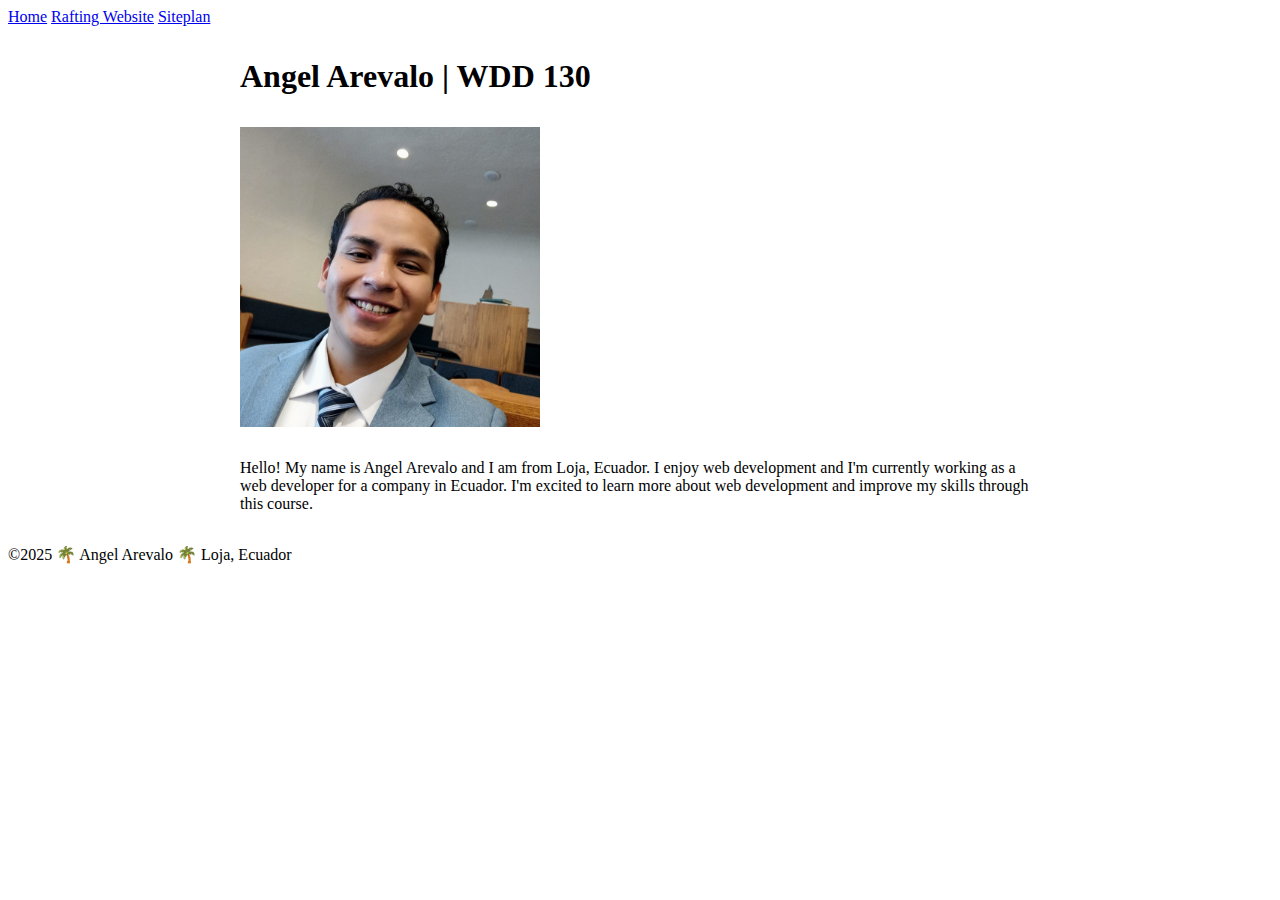
==== index.html @ 2a4bf011 "Add initial HTML structure and profile content" ====
<!DOCTYPE html>
<html lang="en">
<head>
    <meta charset="UTF-8">
    <meta name="viewport" content="width=device-width, initial-scale=1.0">
    <title>Angel Arevalo | WDD 130</title>
    <style>
       
        .profile-section {
            max-width: 800px;
            margin: 2rem auto;
            padding: 0 1rem;
        }
        .profile-image {
            max-width: 300px;
            display: block;
            margin: 2rem 0;
        }
       
      
    </style>
</head>
<body>
    <header>
    <nav>
        <a href="#">Home</a>
        <a href="#">Rafting Website</a>
        <a href="#">Siteplan</a>
    </nav>
</header>
    <main class="profile-section">
        <h1>Angel Arevalo | WDD 130</h1>
        
        <img src="images/profile.jpeg" alt="Profile picture of Angel Arevalo" class="profile-image">
        
        <p>Hello! My name is Angel Arevalo and I am from Loja, Ecuador. I enjoy web development and I'm currently working as a web developer for a company in Ecuador. I'm excited to learn more about web development and improve my skills through this course.</p>
    </main>

    <footer>
        <p>&copy;2025 <span >🌴</span> Angel Arevalo <span>🌴</span> Loja, Ecuador</p>
    </footer>
</body>
</html>
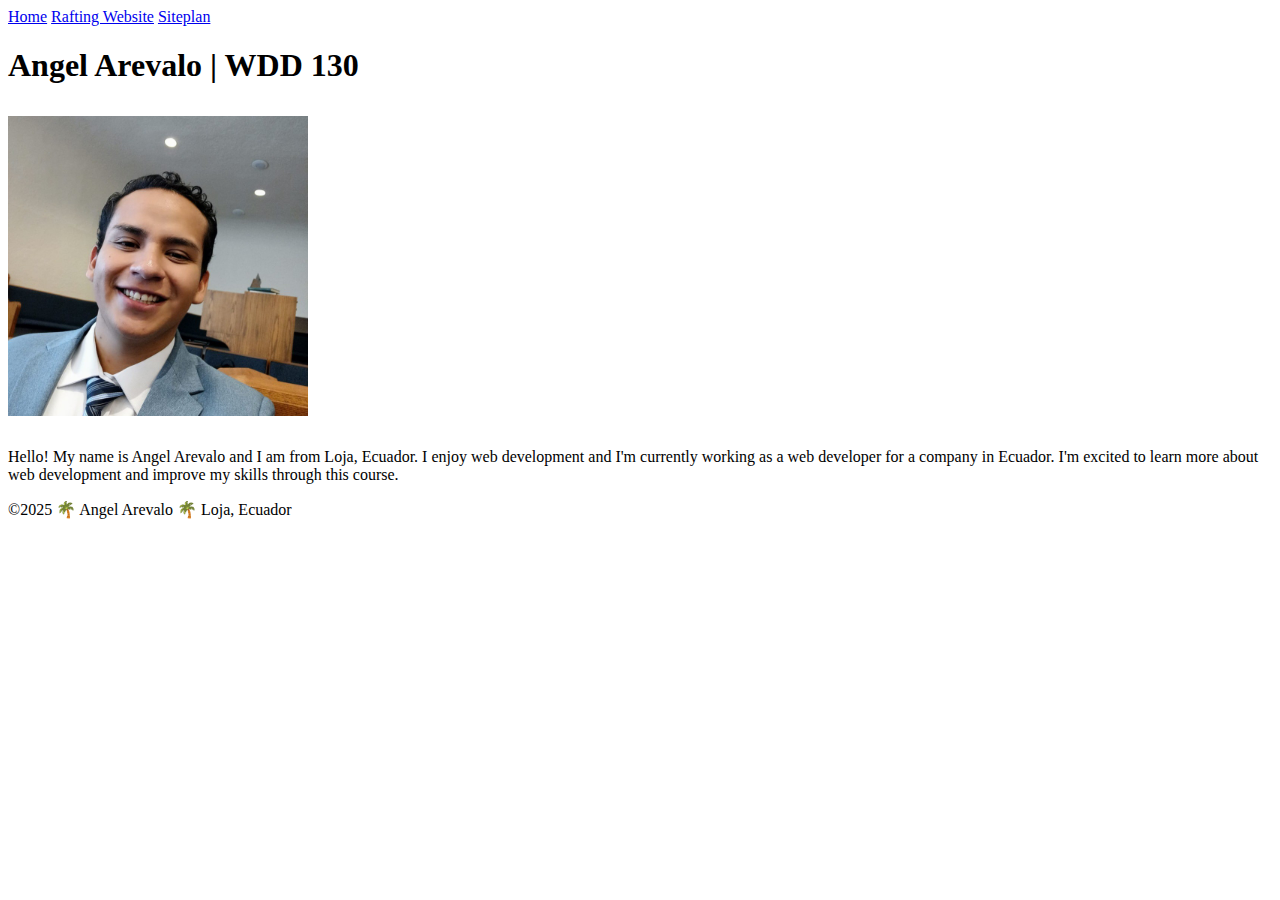
==== commit 5cd0eb30: "Remove unnecessary CSS rules from index.html" ====
--- a/index.html
+++ b/index.html
@@ -5,19 +5,11 @@
     <meta name="viewport" content="width=device-width, initial-scale=1.0">
     <title>Angel Arevalo | WDD 130</title>
     <style>
-       
-        .profile-section {
-            max-width: 800px;
-            margin: 2rem auto;
-            padding: 0 1rem;
-        }
         .profile-image {
             max-width: 300px;
             display: block;
             margin: 2rem 0;
         }
-       
-      
     </style>
 </head>
 <body>
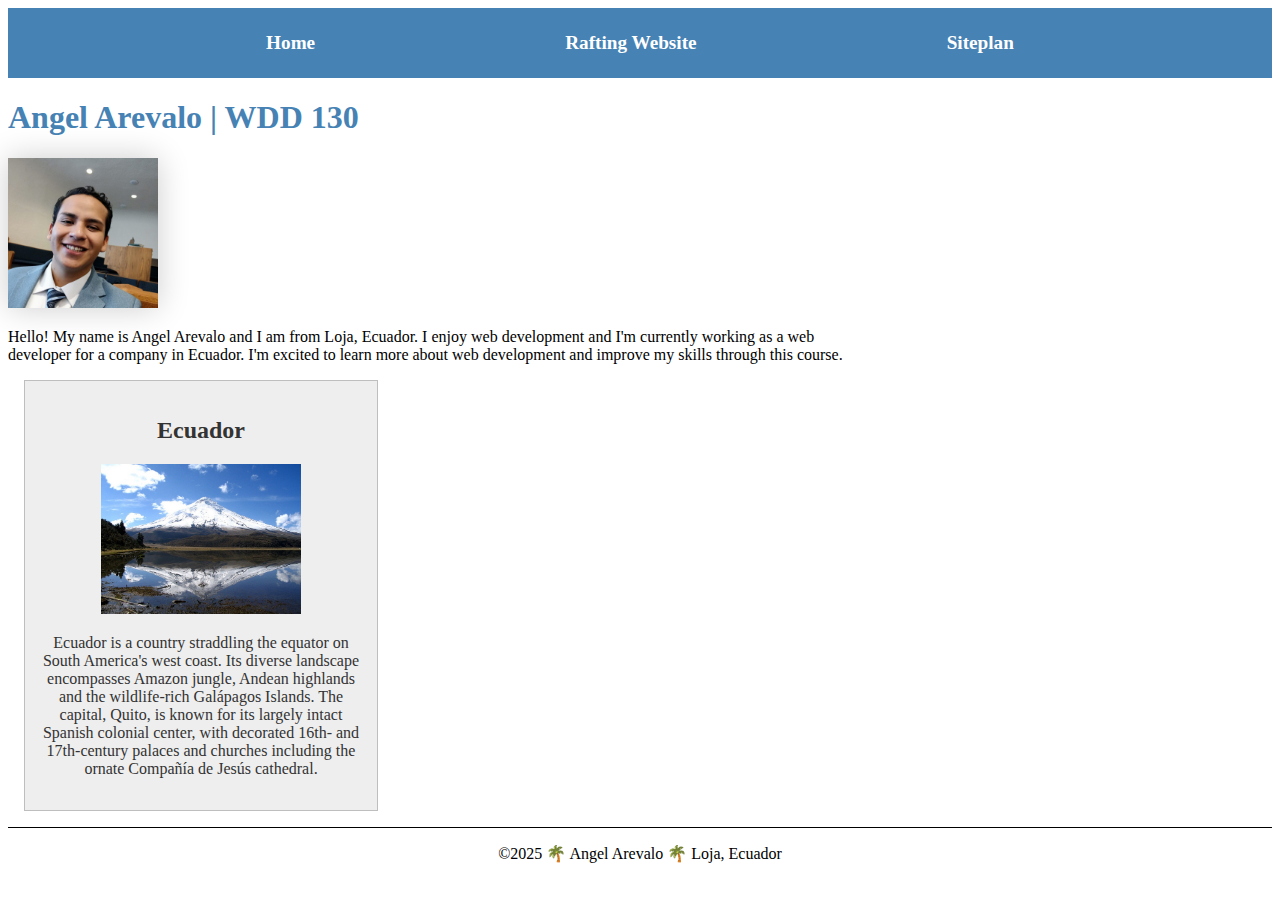
==== commit 9b72606c: "Add styles for navigation, header, footer, and aside" ====
--- a/index.html
+++ b/index.html
@@ -4,13 +4,9 @@
     <meta charset="UTF-8">
     <meta name="viewport" content="width=device-width, initial-scale=1.0">
     <title>Angel Arevalo | WDD 130</title>
-    <style>
-        .profile-image {
-            max-width: 300px;
-            display: block;
-            margin: 2rem 0;
-        }
-    </style>
+    <meta name="description" content="Angel Arevalo's WDD 130 course home page, showcasing web development projects and skills">
+    <meta name="author" content="Angel Arevalo">
+    <link rel="stylesheet" href="styles/styles.css">
 </head>
 <body>
     <header>
@@ -28,6 +24,12 @@
         <p>Hello! My name is Angel Arevalo and I am from Loja, Ecuador. I enjoy web development and I'm currently working as a web developer for a company in Ecuador. I'm excited to learn more about web development and improve my skills through this course.</p>
     </main>
 
+    <aside>
+        <h2>Ecuador</h2>
+        <img src="images/ecuador.jpg" alt="Beautiful landscape of Ecuador">
+        <p>Ecuador is a country straddling the equator on South America's west coast. Its diverse landscape encompasses Amazon jungle, Andean highlands and the wildlife-rich Galápagos Islands. The capital, Quito, is known for its largely intact Spanish colonial center, with decorated 16th- and 17th-century palaces and churches including the ornate Compañía de Jesús cathedral.</p>
+    </aside>
+
     <footer>
         <p>&copy;2025 <span >🌴</span> Angel Arevalo <span>🌴</span> Loja, Ecuador</p>
     </footer>
--- a/styles/styles.css
+++ b/styles/styles.css
@@ -0,0 +1,60 @@
+nav {
+    background-color: #4682B4;
+    padding: 1rem;
+    display: flex;
+    justify-content: space-evenly;
+    align-items: center;
+}
+
+nav a {
+    color: white;
+    text-decoration: none;
+    font-size: 1.2rem;
+    font-weight: 700;
+    padding: 0.5rem;
+}
+
+nav a:hover {
+    color: #ddd;
+    background-color: rgba(0, 0, 0, 0.2);
+    border-radius: 4px;
+}
+
+h1 {
+    color: #4682B4;
+}
+
+main {
+    max-width: 840px;
+}
+
+main img {
+    width: 150px;
+    height: auto;
+    box-shadow: 0 0 30px rgba(0, 0, 0, 0.2);
+}
+
+p {
+    padding: 0;
+}
+
+aside {
+    width: 20rem;
+    margin: 1rem;
+    border: 1px solid rgb(0 0 0 / 0.2);
+    padding: 1rem;
+    background-color: #eee;
+    color: #333;
+    text-align: center;
+}
+
+aside img {
+    width: 200px;
+    height: auto;
+}
+
+footer {
+    margin-top: 15px;
+    border-top: 1px solid #000;
+    text-align: center;
+}
